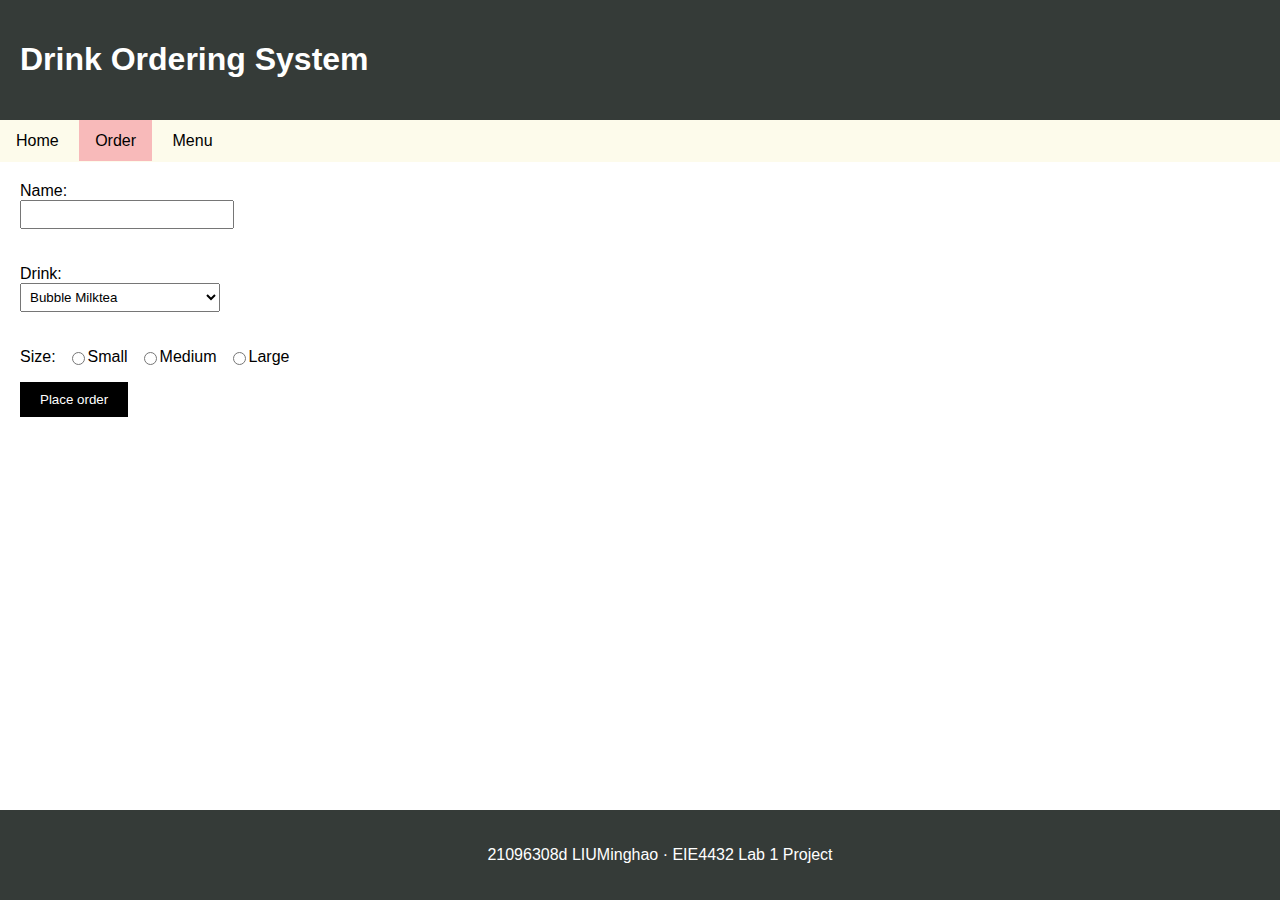
==== order.html @ 151e7734 "Add files via upload" ====
<!DOCTYPE html>
<html>
    <head>
        <title>21096308d_Drink Ordering Form</title>
    </head>

    <body>
        <header>
            <h1>Drink Ordering System</h1>
            <link rel="stylesheet" href="styles/order.css">
        </header>
        
        <nav>
            <ul>
                <li><a href="#">Home</a></li>
                <li class="currentPage"><a href="#">Order</a></li>
                <li><a href="#">Menu</a></li>
            </ul>
        </nav>

        <main>
            <form action="#" method="post">
                <div class="name-input">
                    <label>Name:</label>
                    <input type="text" id="name" name="name" required>
                </div>
                
                <div class="drink-select">
                    <label for="drink">Drink:</label>
                    <select id="drink" name="drink" required>
                        <option value="bubble-milktea">Bubble Milktea</option>
                        <option value="iced-latte">Iced Latte</option>
                    </select>
                </div>

                <div class="size-select">
                    <label for="size">Size:</label>
                    <input type="radio" id="small" name="size" value="small" required>
                    <label for="small">Small</label>
                    <input type="radio" id="medium" name="size" value="medium" required>
                    <label for="medium">Medium</label>
                    <input type="radio" id="large" name="size" value="large" required>
                    <label for="large">Large</label>
                </div>

                <div class="submission">
                    <input type="submit" value="Place order">
                </div>
            </form>
        </main>

        <footer>
            <p>21096308d LIUMinghao · EIE4432 Lab 1 Project</p>
        </footer>
    </body>
</html>
---- styles/order.css ----
body {
    font-family: Arial, sans-serif;
    margin: 0;
    padding: 0;
    display: flex;
    flex-direction: column;
    min-height: 100vh;
}

header {
    background-color: #353b38;
    color: #ffffff;
    padding: 20px;
}

nav ul {
    list-style-type: none;
    margin: 0;
    padding-top: 12px;
    padding-bottom: 12px;
    padding-left: 0;
    padding-right: 0;
    background-color: #fdfbeb;
}

nav ul li {
    display: inline;
    padding-top: 12px;
    padding-bottom: 12px;
    padding-left: 16px;
    padding-right: 16px;
}

nav ul li a {
    text-decoration: none;
    color: #000000;
}

nav ul li:hover {
    background-color: #ffffff;
}

li.currentPage {
    background-color: #f8baba;
}

main {
    flex: 1;
    padding: 20px;
}

form {
    margin-bottom: 20px;
    display: flex;
    flex-direction: column;
    gap: 16px;
}

.size-select {
    display: flex;
}

label {
    display: block;
}

input[type="text"], select {
    width: 200px;
    padding: 5px;
    margin-bottom: 20px;    
}

input[type="radio"] {
    margin-left: 16px;
}

input[type="submit"] {
    background-color: #000000;
    color: #ffffff;
    padding-left: 20px;
    padding-right: 20px;
    padding-top: 10px;
    padding-bottom: 10px;
    border: 0;
    cursor: pointer;
}

footer {
    background-color: #353b38;
    color: #ffffff;
    padding: 20px;
    text-align: center;
    position: fixed;
    bottom: 0;
    left: 0;
    width: 100%;
}
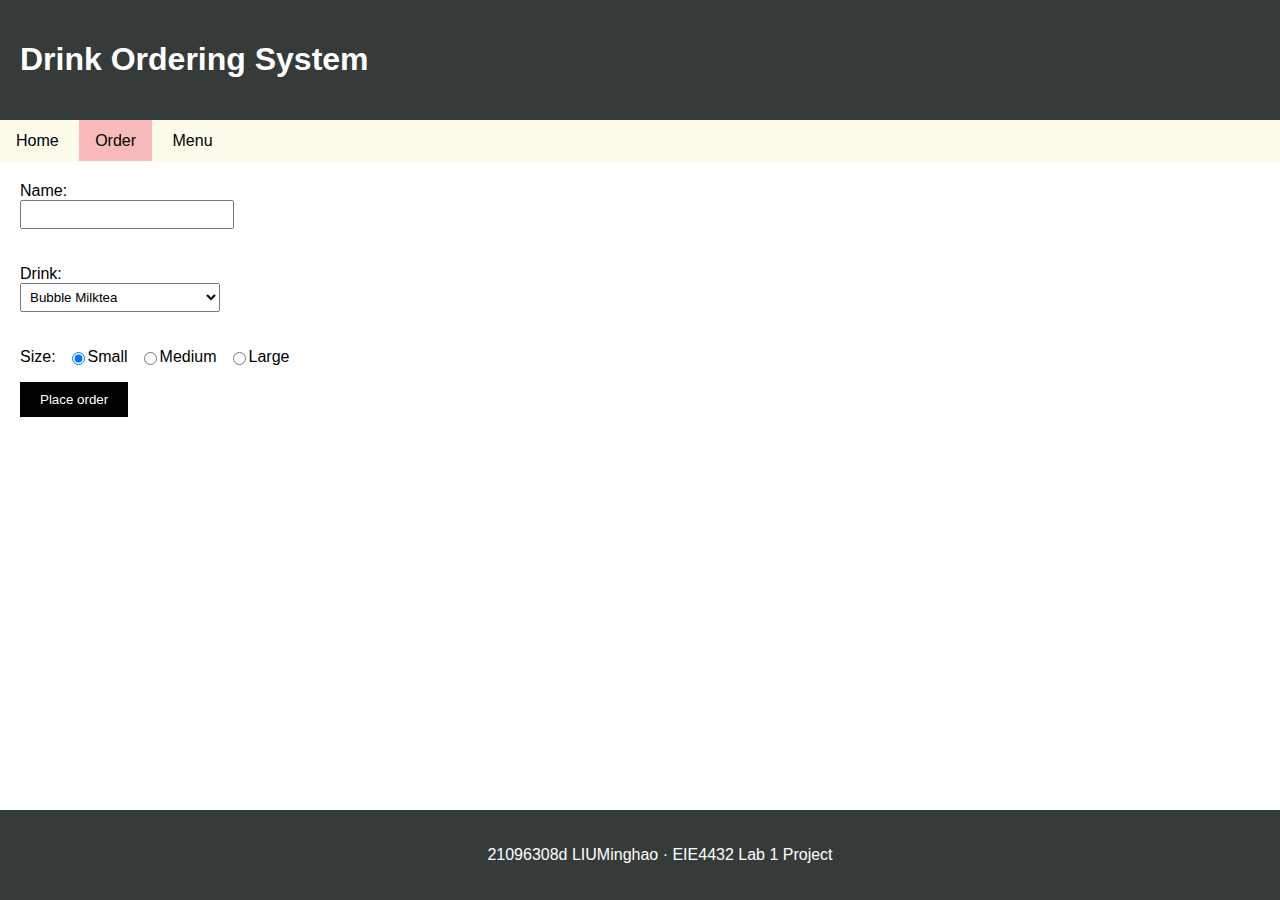
==== commit 6bea2297: "Add files via upload" ====
--- a/order.html
+++ b/order.html
@@ -12,8 +12,8 @@
         
         <nav>
             <ul>
-                <li><a href="#">Home</a></li>
-                <li class="currentPage"><a href="#">Order</a></li>
+                <li><a href="index.html">Home</a></li>
+                <li class="currentPage"><a href="order.html">Order</a></li>
                 <li><a href="#">Menu</a></li>
             </ul>
         </nav>
@@ -35,11 +35,11 @@
 
                 <div class="size-select">
                     <label for="size">Size:</label>
-                    <input type="radio" id="small" name="size" value="small" required>
+                    <input type="radio" id="small" name="size" value="small" checked="checked">
                     <label for="small">Small</label>
-                    <input type="radio" id="medium" name="size" value="medium" required>
+                    <input type="radio" id="medium" name="size" value="medium">
                     <label for="medium">Medium</label>
-                    <input type="radio" id="large" name="size" value="large" required>
+                    <input type="radio" id="large" name="size" value="large">
                     <label for="large">Large</label>
                 </div>
 
